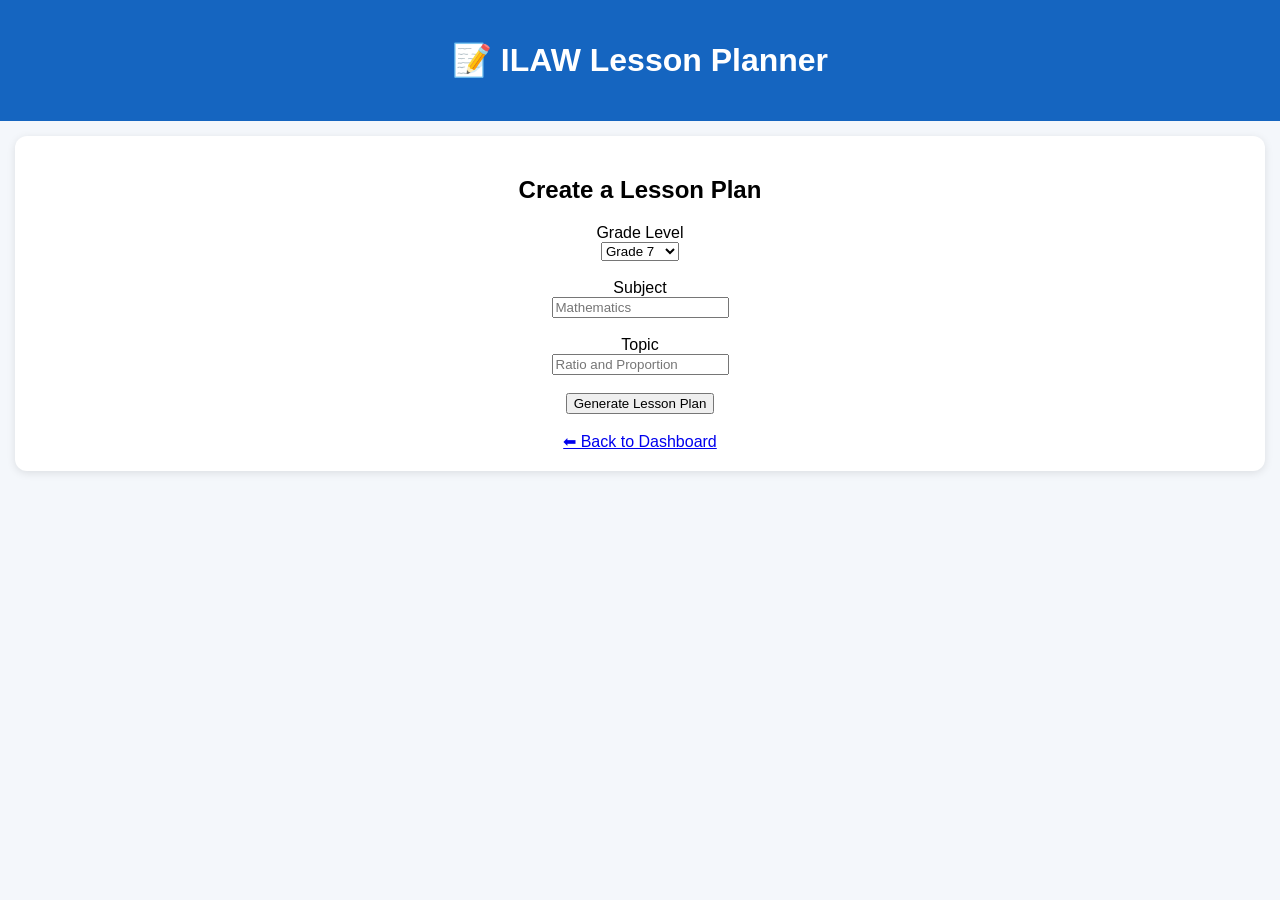
==== lesson.html @ 92cf0c00 "Create lesson.html" ====
<!DOCTYPE html>
<html lang="en">
<head>
<meta charset="UTF-8">
<meta name="viewport" content="width=device-width, initial-scale=1.0">
<title>ILAW Lesson Planner</title>
<link rel="stylesheet" href="styles.css">
</head>

<body>

<header>
<h1>📝 ILAW Lesson Planner</h1>
</header>

<div class="hero">

<h2>Create a Lesson Plan</h2>

<label>Grade Level</label><br>
<select>
<option>Grade 7</option>
<option>Grade 8</option>
<option>Grade 9</option>
<option>Grade 10</option>
</select>

<br><br>

<label>Subject</label><br>
<input type="text" placeholder="Mathematics">

<br><br>

<label>Topic</label><br>
<input type="text" placeholder="Ratio and Proportion">

<br><br>

<button>Generate Lesson Plan</button>

<br><br>

<a href="index.html">⬅ Back to Dashboard</a>

</div>

</body>
</html>
---- styles.css ----
body{
    margin:0;
    font-family:Arial,sans-serif;
    background:#f4f7fb;
}

header{
    background:#1565c0;
    color:white;
    text-align:center;
    padding:20px;
}

.hero{
    background:white;
    margin:15px;
    padding:20px;
    border-radius:12px;
    text-align:center;
    box-shadow:0 2px 8px rgba(0,0,0,.1);
}

.dashboard{
    display:grid;
    grid-template-columns:1fr;
    gap:12px;
    padding:15px;
}

.dashboard button{
    padding:16px;
    font-size:17px;
    border:none;
    border-radius:12px;
    background:#1976d2;
    color:white;
    cursor:pointer;
}

.dashboard button:hover{
    background:#0d47a1;
}

footer{
    text-align:center;
    padding:20px;
    color:#666;
}
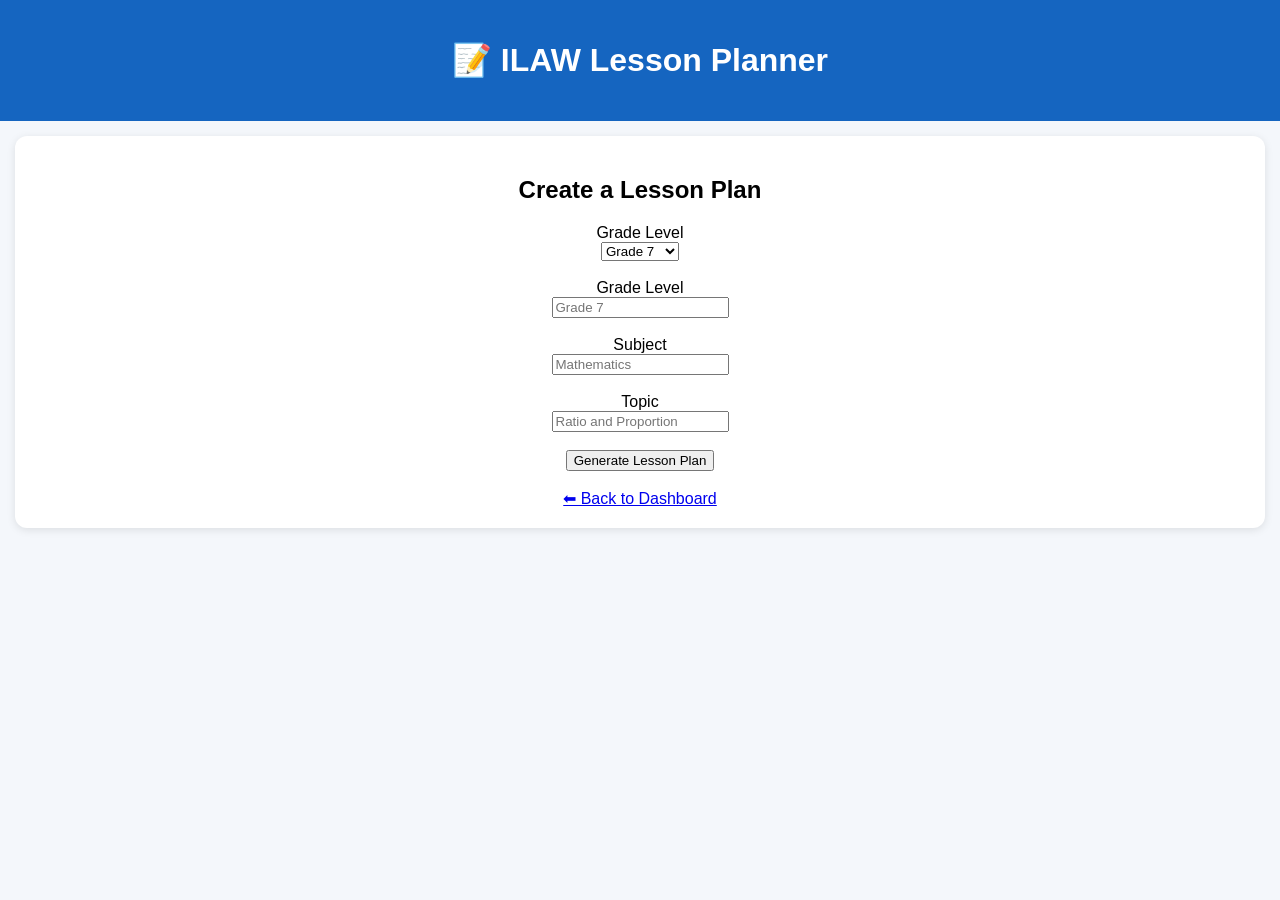
==== commit 8fb0395f: "Update lesson.html" ====
--- a/lesson.html
+++ b/lesson.html
@@ -26,7 +26,8 @@
 </select>
 
 <br><br>
-
+<label>Grade Level</label><br>
+<input type="text" placeholder="Grade 7"><br><br>
 <label>Subject</label><br>
 <input type="text" placeholder="Mathematics">
 
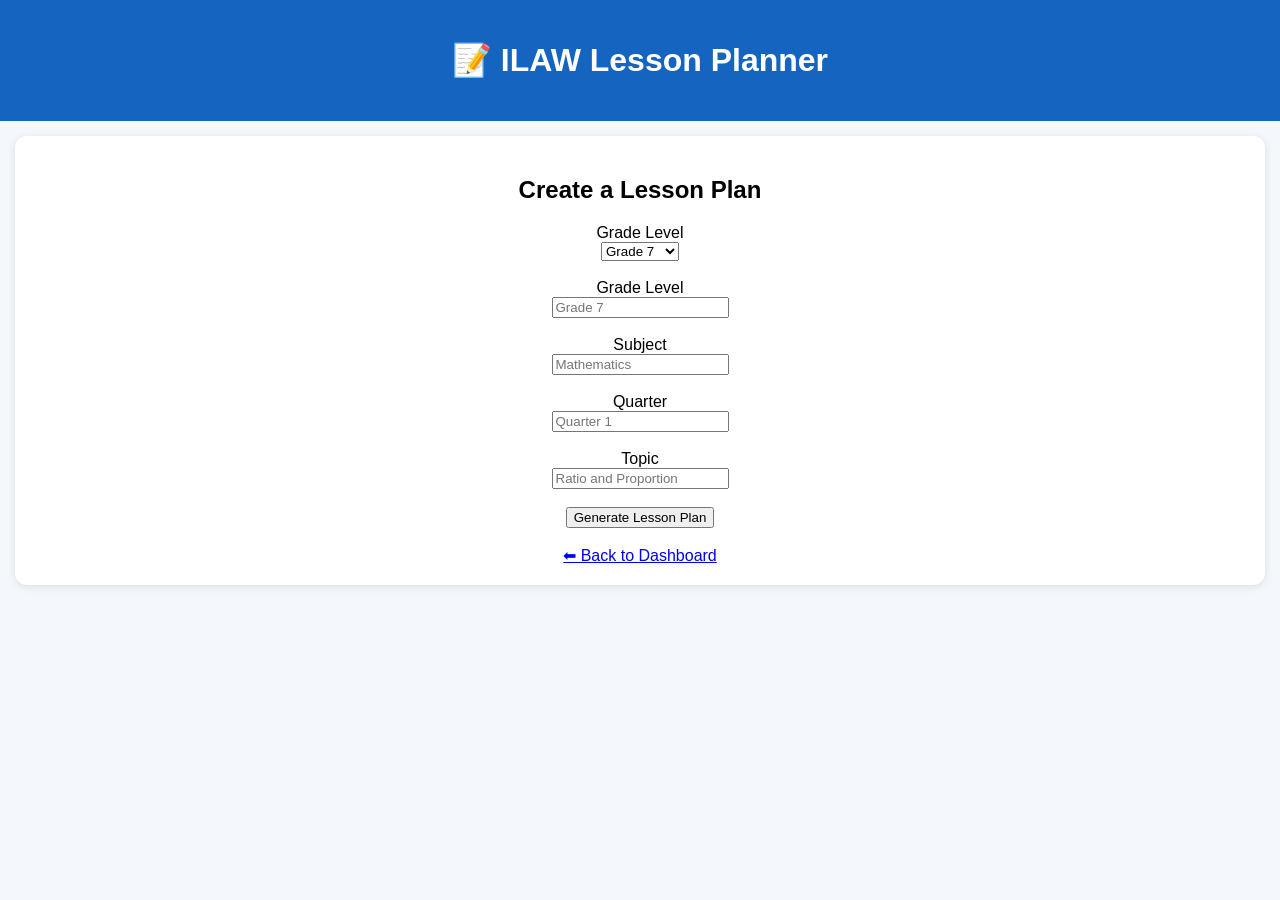
==== commit 0c03aa77: "Update lesson.html" ====
--- a/lesson.html
+++ b/lesson.html
@@ -32,7 +32,8 @@
 <input type="text" placeholder="Mathematics">
 
 <br><br>
-
+<label>Quarter</label><br>
+<input type="text" placeholder="Quarter 1"><br><br>
 <label>Topic</label><br>
 <input type="text" placeholder="Ratio and Proportion">
 
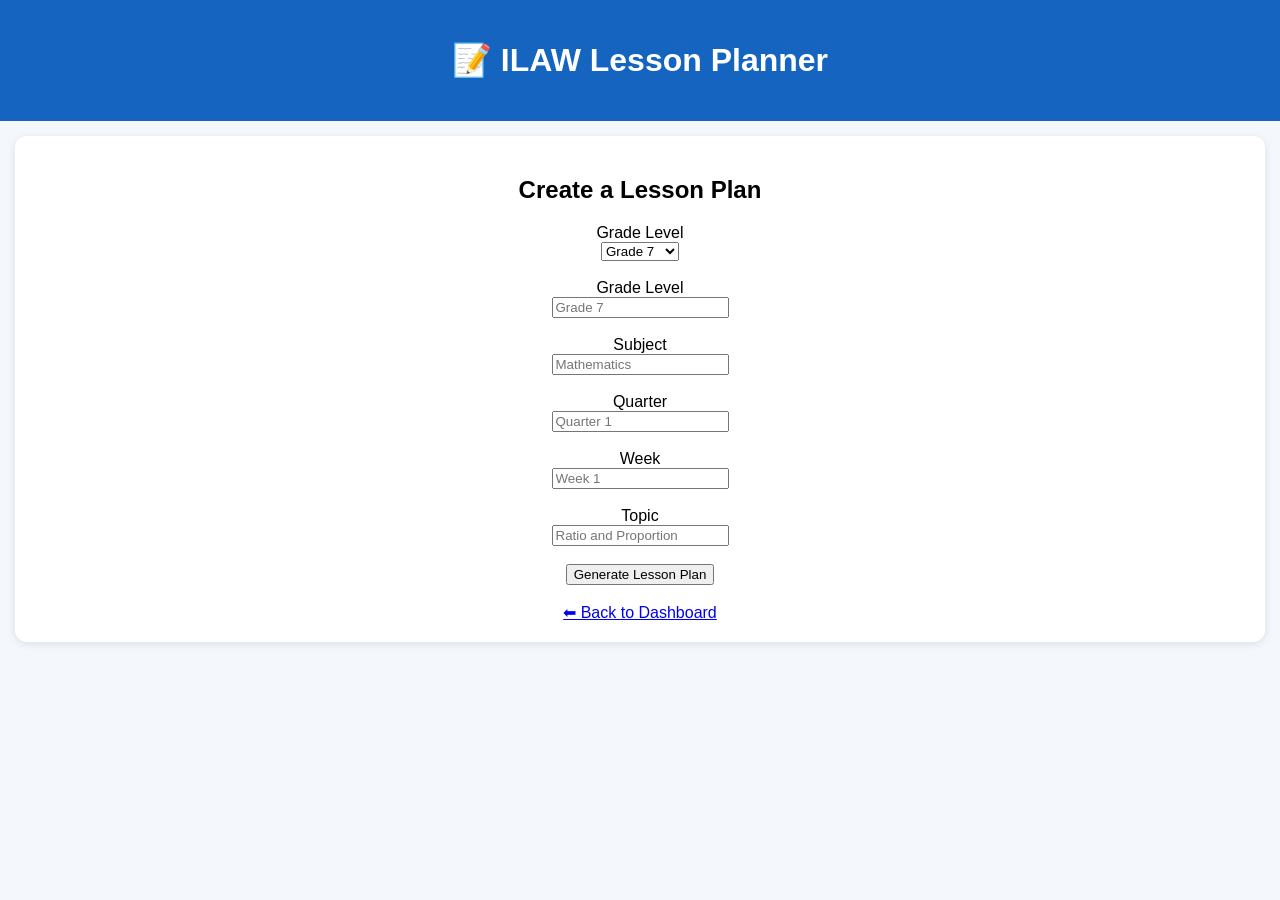
==== commit 2b90df2d: "Update lesson.html" ====
--- a/lesson.html
+++ b/lesson.html
@@ -34,6 +34,8 @@
 <br><br>
 <label>Quarter</label><br>
 <input type="text" placeholder="Quarter 1"><br><br>
+<label>Week</label><br>
+<input type="text" placeholder="Week 1"><br><br>
 <label>Topic</label><br>
 <input type="text" placeholder="Ratio and Proportion">
 
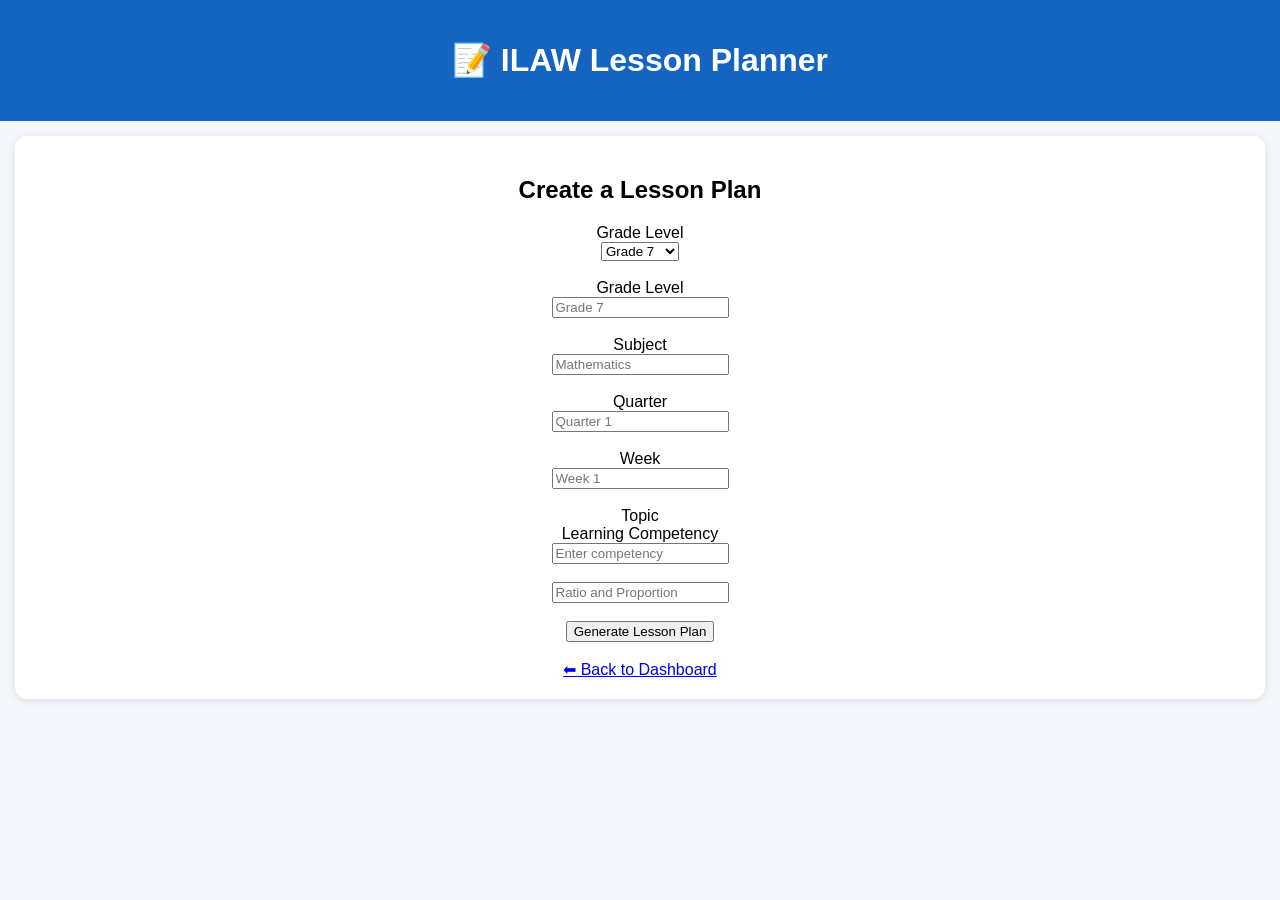
==== commit 5967039c: "Update lesson.html" ====
--- a/lesson.html
+++ b/lesson.html
@@ -37,6 +37,8 @@
 <label>Week</label><br>
 <input type="text" placeholder="Week 1"><br><br>
 <label>Topic</label><br>
+<label>Learning Competency</label><br>
+<input type="text" placeholder="Enter competency"><br><br>
 <input type="text" placeholder="Ratio and Proportion">
 
 <br><br>
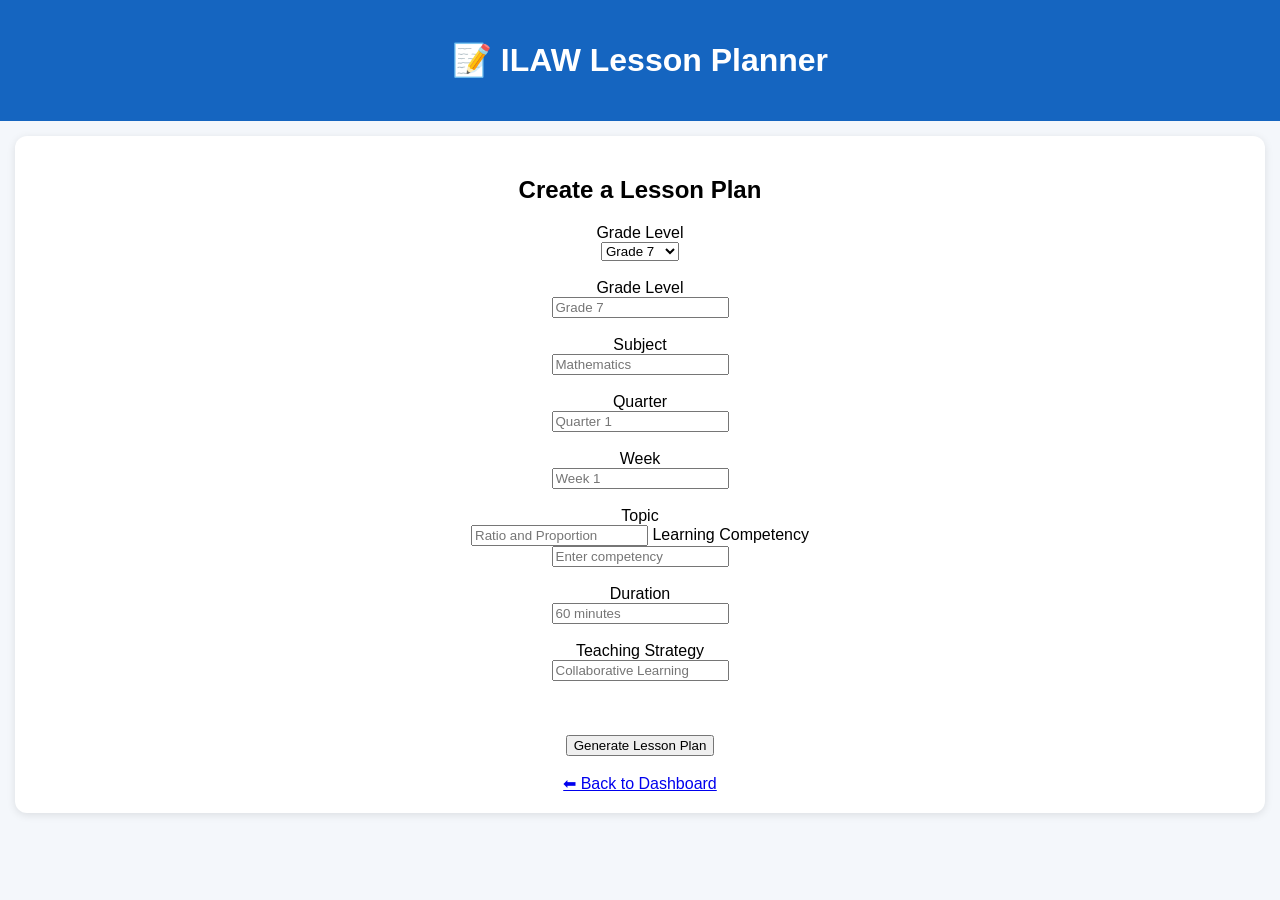
==== commit f282ed86: "Update lesson.html" ====
--- a/lesson.html
+++ b/lesson.html
@@ -37,10 +37,15 @@
 <label>Week</label><br>
 <input type="text" placeholder="Week 1"><br><br>
 <label>Topic</label><br>
+
+<input type="text" placeholder="Ratio and Proportion">
 <label>Learning Competency</label><br>
 <input type="text" placeholder="Enter competency"><br><br>
-<input type="text" placeholder="Ratio and Proportion">
+<label>Duration</label><br>
+<input type="text" placeholder="60 minutes"><br><br>
 
+<label>Teaching Strategy</label><br>
+<input type="text" placeholder="Collaborative Learning"><br><br>
 <br><br>
 
 <button>Generate Lesson Plan</button>
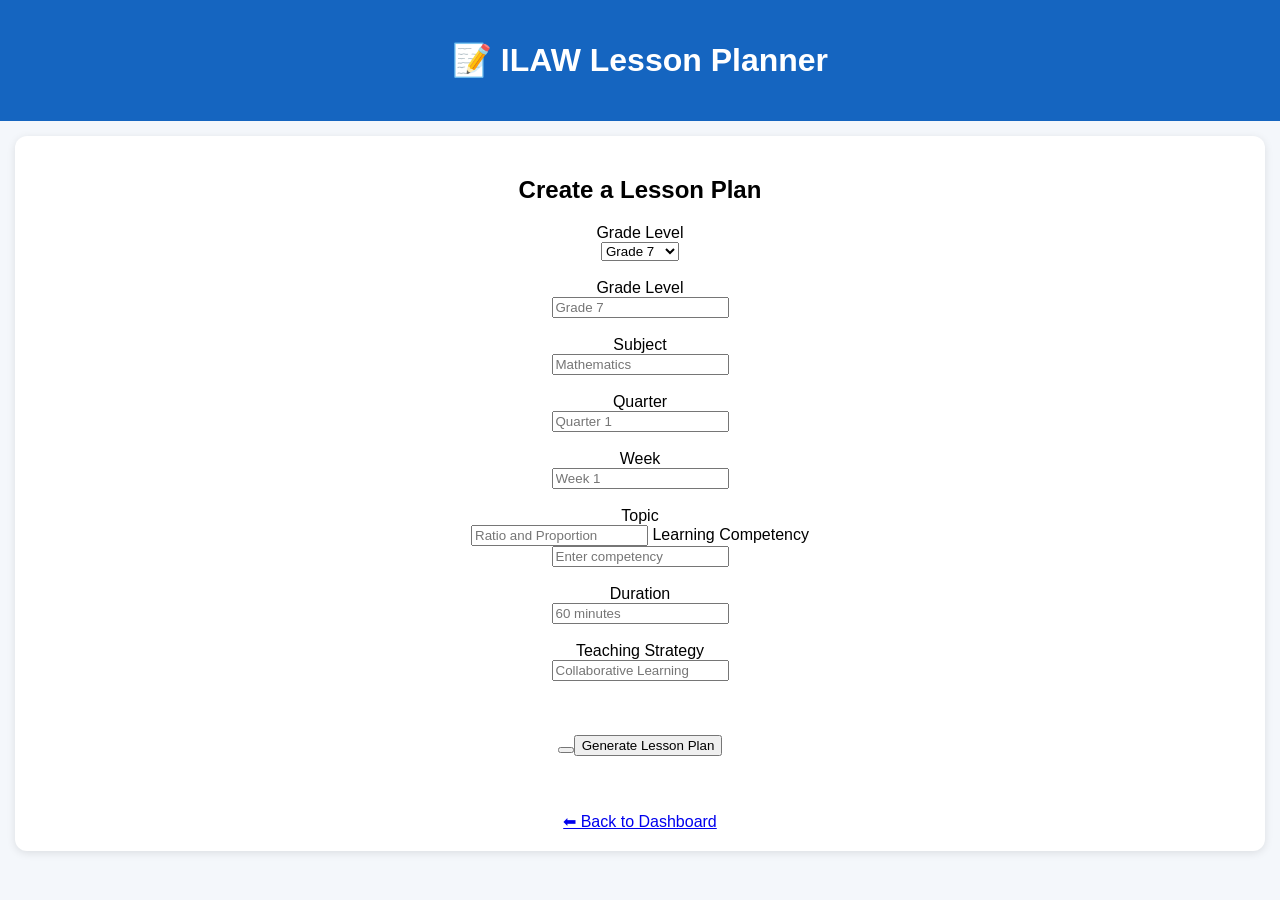
==== commit 5f1c0c17: "Update lesson.html" ====
--- a/lesson.html
+++ b/lesson.html
@@ -48,7 +48,11 @@
 <input type="text" placeholder="Collaborative Learning"><br><br>
 <br><br>
 
-<button>Generate Lesson Plan</button>
+<button><button onclick="generateLessonPlan()">
+    Generate Lesson Plan
+</button>
+
+<div id="result" style="margin-top:20px;"></div>
 
 <br><br>
 
